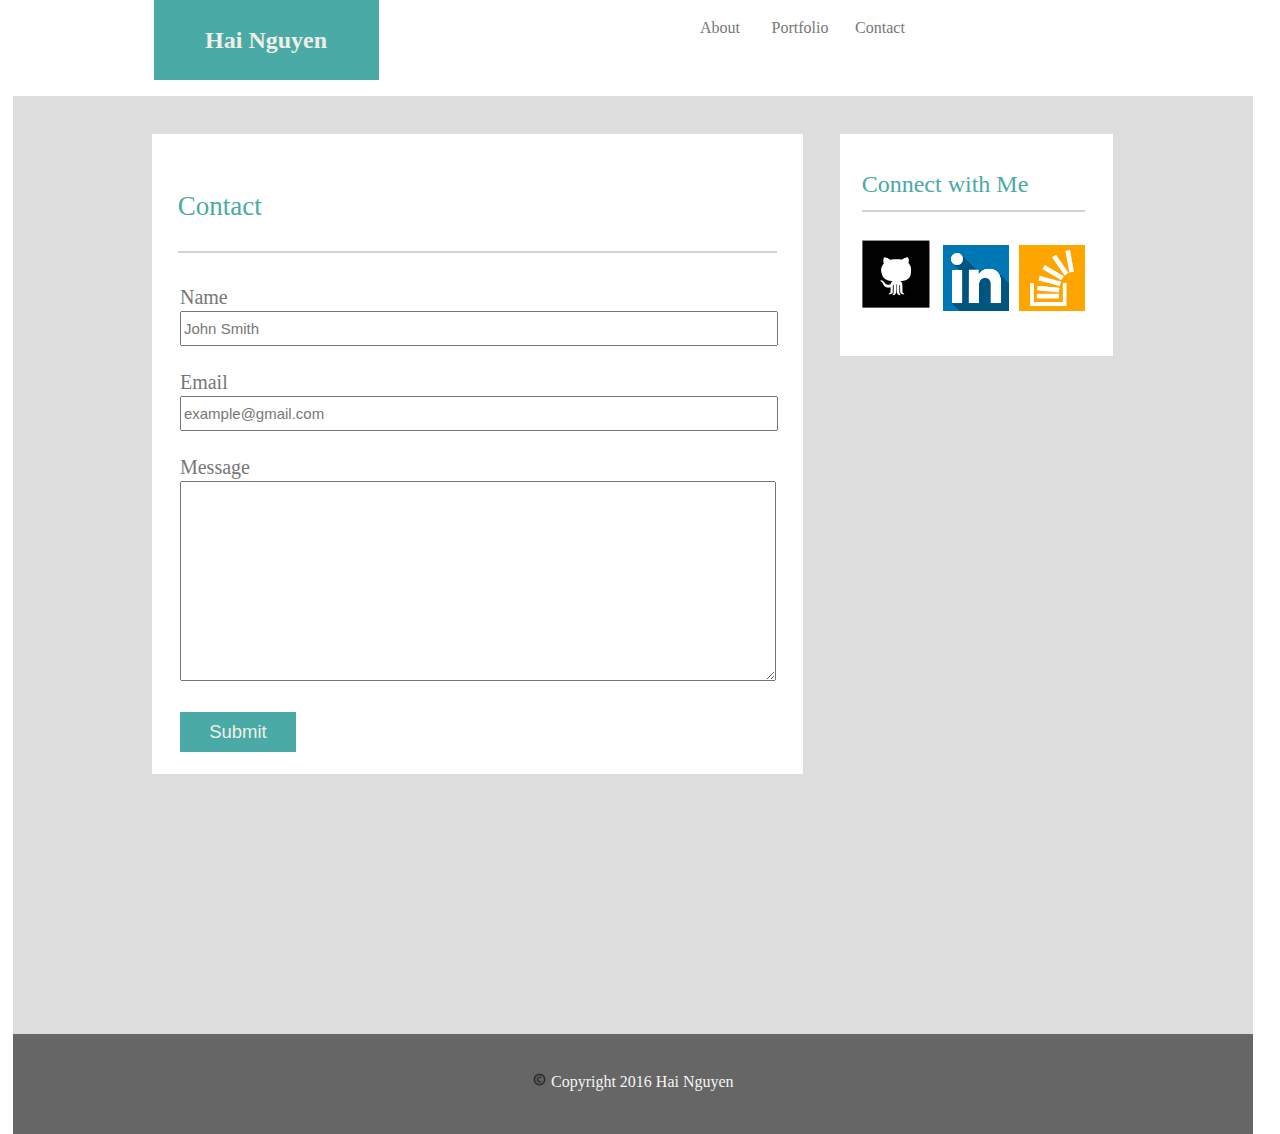
==== contact.html @ 9b2909ee "Update homepage index.htm" ====
<!DOCTYPE html>
<html lang="en-us">
    <head>
        <meta charset="UTF-8"/>
        <title>Basic-Portfolio-Contact</title>
        <!-- Linking CSS -->
        <link rel="stylesheet" type="text/css" href="assets/css/style.css">
    </head>
    <body>
        <header>
            <div id="name">
                <h1>Hai Nguyen</h1>
            </div>
            <div id="nav-1">
                <nav id="selection">
                    <ul>
                        <li><a href="#">About</a></li>
                        <li><a href="#">Portfolio</a></li>
                        <li><a href="#">Contact</a></li>
                    </ul>
                </nav>
            </div>
        </header>
        <div class="container">
            <section id="contact-section">
                <p id="contact-text">Contact</p>
                <form action="">
                    <fieldset>
                        <label>Name</label>
                        <br>
                        <input value="John Smith" type="text" id="textField" />
                        <br>
                        <br>
                        <label>Email</label>
                        <br>
                        <input type="text" value="example@gmail.com" id="textField" /> 
                        <br>
                        <br>
                        <label>Message</label>
                        <br>
                        <textarea type="text" id="textBoxArea"></textarea>
                        <br>
                        <br>
                        <button type="button" id="button-1">Submit</button>               
                    </fieldset>
                </form>
            </section>
            <section id="connect-with-me-section">
                <p id="connect-with-me-text">Connect with Me</p>
                <div>
                    <img class = "resize-1" src="assets/images/github_square_black.png">
                        <a href="#"></a>
                    </img>
                    <img class="resize-2" src="assets/images/linkedin.png">
                        <a href="#"></a>
                    </img>
                    <img class="resize-2" src="assets/images/stackoverflow.png">
                        <a href="#"></a>
                    </img>
                </div>
            </section>
        </div>
        <footer id="footer">
            <p>
                <img class="resize-3" src="assets/images/copyright.png"/>
                Copyright 2016 Hai Nguyen
            </p>
        </footer>
    </body>
</html>
---- assets/css/style.css ----
body
{
    /*background-color: #ffffff;*/
    margin: 0;
    padding: 0;
    /*font-size: 18px;*/
    line-height: 150%;
}

#name
{
    float: left;
    width: 50%;
    /*padding-bottom: 50%;*/
}

h1
{
    text-align: center;
    width: 225px;
    color: #efeee7; 
    background-color: #4aaaa5;
    margin-left: 24%;
    margin-top: 0;
    padding-top: 28px;
    padding-bottom: 28px;
    font-family: "Georgia", "Times New Roman", Times, serif;
    font-size: 24px;
}

#nav-1
{
    float: left;
    width: 40%;
}

#selection li
{
    list-style-type: none; /*remove bullet that appears in list*/
    width: 5em;
    text-align: center;
    float: left;
}

#selection a
{
    text-decoration: none; /*remove underline that goes with links*/
    color: #777777;
    display: block; /*entire button becomes clickable, not just text*/
}

#selection a:hover
{
    border: 2px blue inset;
}

.container
{
    clear: both;
    background-image: url("white_sand.png");
    padding-top: 3%;
    background-color: #dddddd;
    width: 1240px;
    height: 900px;
    margin-left: 1%;
}

#about-me-text
{
    padding-top: 5%;
    padding-bottom: 5%;
    margin-right: 4%;
    margin-left: 4%;
    color: #4aaaa5;
    font-size: 27px;
    border-bottom: 2px solid lightgrey;    
}

#contact-text
{
    padding-top: 5%;
    padding-bottom: 5%;
    margin-right: 4%;
    margin-left: 4%;
    color: #4aaaa5;
    font-size: 27px;
    border-bottom: 2px solid lightgrey;    
}

#portfolio-text
{
    padding-top: 5%;
    padding-bottom: 5%;
    margin-right: 4%;
    margin-left: 4%;
    color: #4aaaa5;
    font-size: 27px;
    border-bottom: 2px solid lightgrey;    
}

#about-me-image
{
    float: left;
    margin-left: 4%;
    padding-right: 4%;
    padding-bottom: 4%;
}

#paragraph-1
{
    color: #777777;
    font-family: "Arial", "Helvetica Neue", Helvetica, sans-serif;
    margin-left: 4%;
    margin-right: 4%;
}

#paragraph-2
{
    clear: both;
    color: #777777;
    font-family: "Arial", "Helvetica Neue", Helvetica, sans-serif;
    margin-left: 4%;
    margin-right: 4%;
}

#connect-with-me-text
{
    padding-top: 5%;
    padding-bottom: 5%;
    margin-right: 10%;
    margin-left: 8%;
    color: #4aaaa5;
    font-size: 24px;
    border-bottom: 2px solid lightgrey;    
}

#about-me-section
{
    float: left;
    background-color: #ffffff;
    width: 47%;
    height: 420px; 
    margin-left: 11.2%;
}

#contact-section
{
    float: left;
    background-color: #ffffff;
    width: 52.5%;
    height: 640px; 
    margin-left: 11.2%;
}

#portfolio-section
{
    float: left;
    background-color: #ffffff;
    width: 49%;
    height: 870px; 
    margin-left: 11.2%;
}

.resize-1
{
    /*float: left;*/
    width: 75px;
    height: auto;
    margin-left: 7%;
    padding-right: 2%;
}

.resize-2
{
    /*float: left;*/
    width: 66px;
    height: auto;
    padding-right: 2%;
}

#connect-with-me-section
{
    float: left;
    background-color: #ffffff;
    width: 22%;
    height: 222px;
    margin-left: 3%;
}

.resize-3
{
    width: 15px;
    height: auto;
}

#hangman-text
{
    width: 228px;
    height: 30px;
    border: none;
    text-align: center;
    padding: 0.8em;
    margin-left: 2%;
    background-color: #4aaaa5;
    color: whitesmoke;
    font-size: 24px;
    position: absolute;
    left:151px;
    top: 373px;
}

.hangman-resize
{
    margin-left: 2%;
    width: 265px;
    height: auto;
    position: absolute;
}

.rpg-game-resize
{
    margin-left: 2%;
    width: 265px;
    height: auto;
    position: absolute;
}

fieldset
{
    margin-left: 2.5%;
    margin-right: 2.5%;
    border: none;
}

label
{
    color: #777777;
    font-size: 20px;
}

#textField
{
    width: 590px;
    height: 29px;
    color: #777777;
    font-size: 15px;
}

#textBoxArea
{
    width: 590px;
    height: 194px;
    color: #777777;
    font-size: 15px;
}

#button-1
{
    width: 116px;
    height: 40px;
    color: #efeee7; 
    background-color: #4aaaa5;
    border: none;
    font-size: 18.5px;
}

#footer
{
    clear: both;
    padding-top: 20px;
    text-align: center;
    color: whitesmoke;
    background-color: #666666;
    width: 1240px;
    height: 80px;
    margin-left: 1%;
}
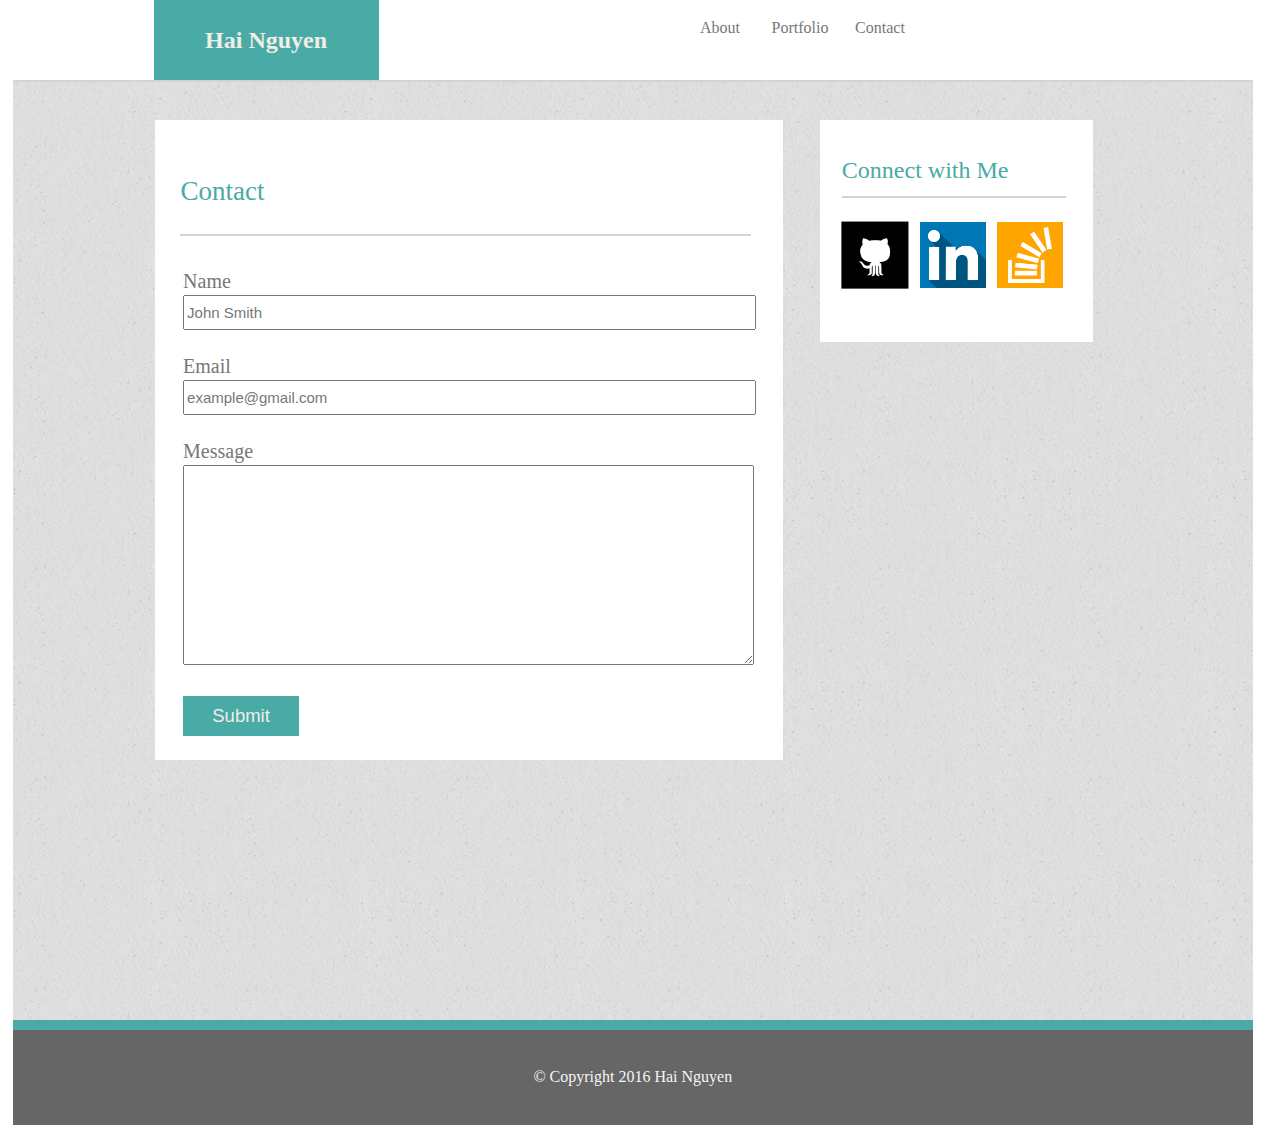
==== commit 7519ea94: "Update index.html, contact.html, portfolio.html, and style.css" ====
--- a/contact.html
+++ b/contact.html
@@ -14,9 +14,9 @@
             <div id="nav-1">
                 <nav id="selection">
                     <ul>
-                        <li><a href="#">About</a></li>
-                        <li><a href="#">Portfolio</a></li>
-                        <li><a href="#">Contact</a></li>
+                        <li><a href="index.html">About</a></li>
+                        <li><a href="portfolio.html">Portfolio</a></li>
+                        <li><a href="contact.html">Contact</a></li>
                     </ul>
                 </nav>
             </div>
@@ -47,24 +47,17 @@
             </section>
             <section id="connect-with-me-section">
                 <p id="connect-with-me-text">Connect with Me</p>
-                <div>
-                    <img class = "resize-1" src="assets/images/github_square_black.png">
-                        <a href="#"></a>
-                    </img>
-                    <img class="resize-2" src="assets/images/linkedin.png">
-                        <a href="#"></a>
-                    </img>
-                    <img class="resize-2" src="assets/images/stackoverflow.png">
-                        <a href="#"></a>
-                    </img>
-                </div>
+                <a href="https://github.com/">
+                    <img id="github-img-contact" src="assets/images/github_square_black.png"/>
+                </a>
+                <a href="https://www.linkedin.com/feed/">
+                    <img id="linkedin-img-contact" src="assets/images/linkedin.png"/>
+                </a>
+                <a href="http://stackoverflow.com/">
+                    <img id="stackoverflow-img-contact" src="assets/images/stackoverflow.png"/>
+                </a>
             </section>
         </div>
-        <footer id="footer">
-            <p>
-                <img class="resize-3" src="assets/images/copyright.png"/>
-                Copyright 2016 Hai Nguyen
-            </p>
-        </footer>
+        <footer id="footer">© Copyright 2016 Hai Nguyen</footer>
     </body>
 </html>--- a/assets/css/style.css
+++ b/assets/css/style.css
@@ -21,7 +21,8 @@
     color: #efeee7; 
     background-color: #4aaaa5;
     margin-left: 24%;
-    margin-top: 0;
+    margin-bottom: 0px;
+    margin-top: 0px;
     padding-top: 28px;
     padding-bottom: 28px;
     font-family: "Georgia", "Times New Roman", Times, serif;
@@ -57,12 +58,13 @@
 .container
 {
     clear: both;
-    background-image: url("white_sand.png");
+    background-image: url("../images/white_sand.png");
     padding-top: 3%;
-    background-color: #dddddd;
     width: 1240px;
     height: 900px;
     margin-left: 1%;
+    border-bottom: 10px solid #4aaaa5;
+    border-top: 2px solid lightgrey;
 }
 
 #about-me-text
@@ -80,7 +82,7 @@
 {
     padding-top: 5%;
     padding-bottom: 5%;
-    margin-right: 4%;
+    margin-right: 5%;
     margin-left: 4%;
     color: #4aaaa5;
     font-size: 27px;
@@ -106,17 +108,8 @@
     padding-bottom: 4%;
 }
 
-#paragraph-1
-{
-    color: #777777;
-    font-family: "Arial", "Helvetica Neue", Helvetica, sans-serif;
-    margin-left: 4%;
-    margin-right: 4%;
-}
-
-#paragraph-2
-{
-    clear: both;
+.paragraph
+{
     color: #777777;
     font-family: "Arial", "Helvetica Neue", Helvetica, sans-serif;
     margin-left: 4%;
@@ -139,17 +132,17 @@
     float: left;
     background-color: #ffffff;
     width: 47%;
-    height: 420px; 
-    margin-left: 11.2%;
+    height: 897px; 
+    margin-left: 11.5%;
 }
 
 #contact-section
 {
     float: left;
     background-color: #ffffff;
-    width: 52.5%;
+    width: 50.6%;
     height: 640px; 
-    margin-left: 11.2%;
+    margin-left: 11.5%;
 }
 
 #portfolio-section
@@ -158,24 +151,88 @@
     background-color: #ffffff;
     width: 49%;
     height: 870px; 
-    margin-left: 11.2%;
-}
-
-.resize-1
-{
-    /*float: left;*/
+    margin-left: 11.5%;
+}
+
+#github-img-about-me
+{
     width: 75px;
     height: auto;
-    margin-left: 7%;
-    padding-right: 2%;
-}
-
-.resize-2
-{
-    /*float: left;*/
-    width: 66px;
-    height: auto;
-    padding-right: 2%;
+    position: absolute;
+    left: 795px;
+    top: 217px;
+}
+
+#linkedin-img-about-me
+{
+    width: 66px;
+    height: auto;
+    position: absolute;
+    left: 875px;
+    top: 222px;
+}
+
+#stackoverflow-img-about-me
+{
+    width: 66px;
+    height: auto;
+    position: absolute;
+    left: 951px;
+    top: 222px;
+}
+
+#github-img-portfolio
+{
+    width: 75px;
+    height: auto;
+    position: absolute;
+    left: 818px;
+    top: 217px;
+}
+
+#linkedin-img-portfolio
+{
+    width: 66px;
+    height: auto;
+    position: absolute;
+    left: 899px;
+    top: 222px;
+}
+
+#stackoverflow-img-portfolio
+{
+    width: 66px;
+    height: auto;
+    position: absolute;
+    left: 977px;
+    top: 222px;
+}
+
+#github-img-contact
+{
+    width: 75px;
+    height: auto;
+    position: absolute;
+    left: 838px;
+    top: 217px;
+}
+
+#linkedin-img-contact
+{
+    width: 66px;
+    height: auto;
+    position: absolute;
+    left: 920px;
+    top: 222px;
+}
+
+#stackoverflow-img-contact
+{
+    width: 66px;
+    height: auto;
+    position: absolute;
+    left: 997px;
+    top: 222px;
 }
 
 #connect-with-me-section
@@ -187,15 +244,9 @@
     margin-left: 3%;
 }
 
-.resize-3
-{
-    width: 15px;
-    height: auto;
-}
-
 #hangman-text
 {
-    width: 228px;
+    width: 226px;
     height: 30px;
     border: none;
     text-align: center;
@@ -205,11 +256,11 @@
     color: whitesmoke;
     font-size: 24px;
     position: absolute;
-    left:151px;
-    top: 373px;
-}
-
-.hangman-resize
+    left: 156px;
+    top: 357px;
+}
+
+#hangman-img
 {
     margin-left: 2%;
     width: 265px;
@@ -217,12 +268,108 @@
     position: absolute;
 }
 
-.rpg-game-resize
+#rpg-game-text
+{
+    width: 227px;
+    height: 30px;
+    border: none;
+    text-align: center;
+    padding: 0.8em;
+    margin-left: 2%;
+    background-color: #4aaaa5;
+    color: whitesmoke;
+    font-size: 24px;
+    position: absolute;
+    left: 443px;
+    top: 358px;
+}
+
+#rpg-game-img
 {
     margin-left: 2%;
     width: 265px;
     height: auto;
     position: absolute;
+    left: 443px;
+    top: 259px;
+}
+
+#trivia-game-text
+{
+    width: 227px;
+    height: 30px;
+    border: none;
+    text-align: center;
+    padding: 0.8em;
+    margin-left: 2%;
+    background-color: #4aaaa5;
+    color: whitesmoke;
+    font-size: 24px;
+    position: absolute;
+    left: 152px;
+    top: 609px;
+}
+
+#trivia-game-img
+{
+    margin-left: 2%;
+    width: 265px;
+    height: auto;
+    position: absolute;
+    left: 152px;
+    top: 511px;
+}
+
+#rutgers-info-widget-text
+{
+    width: 227px;
+    height: 30px;
+    border: none;
+    text-align: center;
+    padding: 0.8em;
+    margin-left: 2%;
+    background-color: #4aaaa5;
+    color: whitesmoke;
+    font-size: 24px;
+    position: absolute;
+    left: 443px;
+    top: 609px;
+}
+
+#rutgers-info-widget-img
+{
+    margin-left: 2%;
+    width: 265px;
+    height: auto;
+    position: absolute;
+    left: 443px;
+    top: 511px;
+}
+
+#rock-paper-scissors-text
+{
+    width: 227px;
+    height: 30px;
+    border: none;
+    text-align: center;
+    padding: 0.8em;
+    margin-left: 2%;
+    background-color: #4aaaa5;
+    color: whitesmoke;
+    font-size: 24px;
+    position: absolute;
+    left: 152px;
+    top: 862px;
+}
+
+#rock-paper-scissors-img
+{
+    margin-left: 2%;
+    width: 265px;
+    height: auto;
+    position: absolute;
+    left: 152px;
+    top: 765px;
 }
 
 fieldset
@@ -240,7 +387,7 @@
 
 #textField
 {
-    width: 590px;
+    width: 565px;
     height: 29px;
     color: #777777;
     font-size: 15px;
@@ -248,7 +395,7 @@
 
 #textBoxArea
 {
-    width: 590px;
+    width: 565px;
     height: 194px;
     color: #777777;
     font-size: 15px;
@@ -267,11 +414,11 @@
 #footer
 {
     clear: both;
-    padding-top: 20px;
+    padding-top: 35px;
     text-align: center;
     color: whitesmoke;
     background-color: #666666;
     width: 1240px;
-    height: 80px;
+    height: 60px;
     margin-left: 1%;
 }